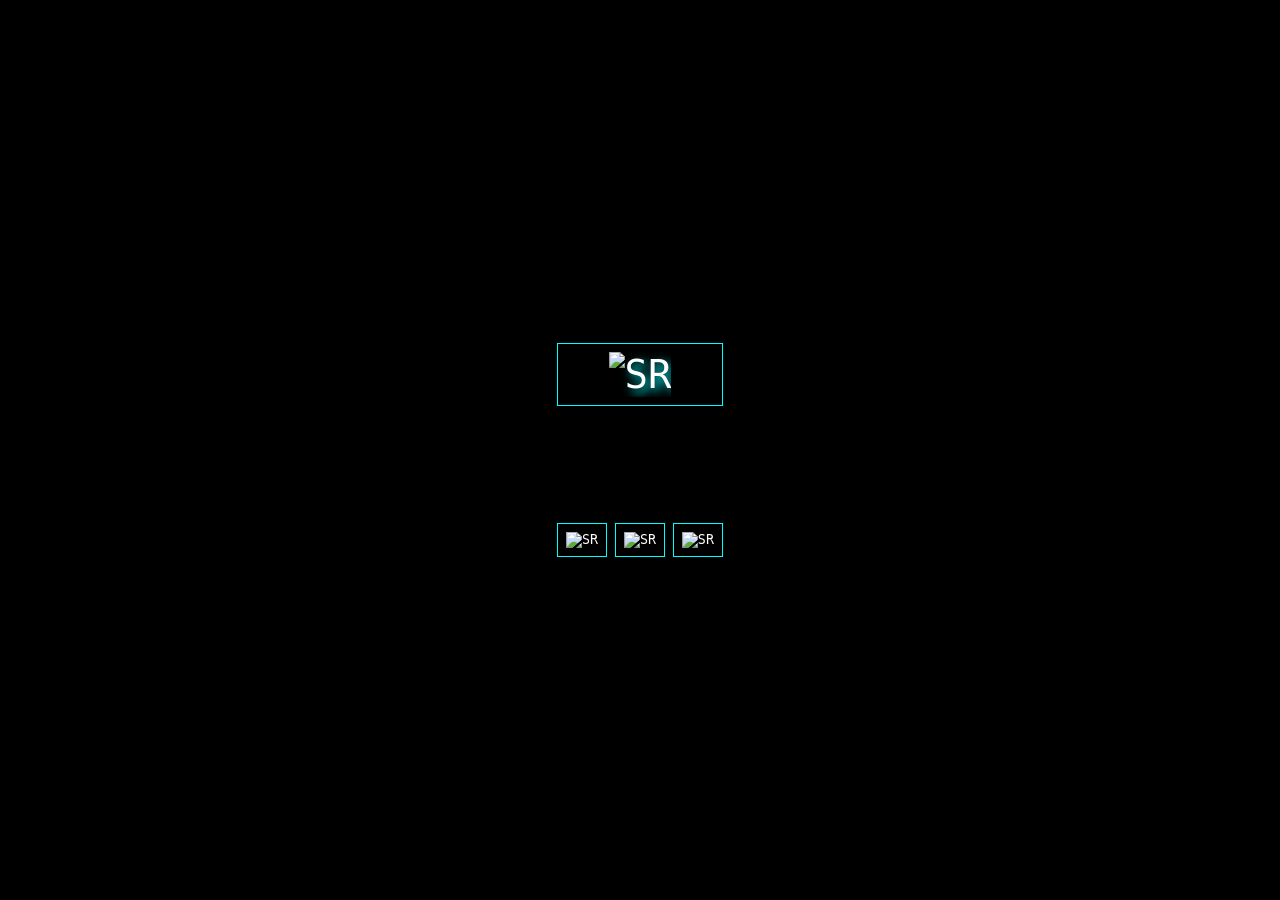
==== index.html @ a7eedba6 "Add files via upload" ====
<!DOCTYPE html>
<html lang="en">
  <head>
    <meta charset="utf-8" />
    <meta http-equiv="X-UA-Compatible" content="IE=edge" />
    <meta name="viewport" content="width=device-width, initial-scale=1.0" />
    <title>SpeedRush_3D</title>
    <link rel="stylesheet" href="styles/index.css" />

    <script type="module" src="scripts/main.js"></script>
  </head>

  <body>
    <div id="info">
      <div id="score-row">
        Score:
        <div id="score"></div>
      </div>
      <div id="distance-row">
        Distance:
        <div id="distance"></div>
      </div>
    </div>

    <div id="intro-panel">
      <div id="intro-column">
        <div id="intro-title"><img src="resources/title.png" alt="SR" /></div>
        <div>
          <button id="controls-button" onclick="location.href='controls.html'">
            <img src="resources/controlsButton1.png" alt="SR" />
          </button>
          <button id="start-button">
            <img src="resources/start.png" alt="SR" />
          </button>

          <button id="credit-button" onclick="location.href='credits.html'">
            <img src="resources/creditButton.png" alt="SR" />
          </button>
        </div>
      </div>
    </div>

    <div id="level-up">
      <div id="level"><img src="resources/LevelUp.png" alt="SR" /></div>
    </div>
    <div id="crash">
      <div id="crash-out"><img src="resources/crash.png" alt="SR" /></div>
    </div>

    <div id="game-over-panel">
      <div id="game-over-column">
        <div id="game-over-title">
          <img src="resources/over.png" alt="SR" />
        </div>
        <div class="tooltip">
          &#x1F6C8;
          <span class="tooltiptext">
            <p>Controls:</p>
            <p>P = Pause</p>
            <p>V = Change View</p>
            <p>A or Left Arrow Key or Drag Mouse Left = Turn Left</p>
            <p>D or Right Arrow Key or Drag Mouse Right = Turn Right</p>

            <p>Good Luck!!</p>
          </span>
        </div>
        <div id="game-over-score-row">
          Score:
          <div id="game-over-score"></div>
        </div>
        <div id="game-over-distance-row">
          Distance:
          <div id="game-over-distance"></div>
        </div>
        <div id="game-over-high-score-row">
          <div id="new-high">NEW!!</div>
          High Score:
          <div id="game-over-high-score"></div>
          <div id="new-high_">NEW!!</div>
        </div>
        <button id="replay-button">
          <img src="resources/replay.png" alt="SR" />
        </button>
        <button id="level-replay-button">
          <img src="resources/level.png" alt="SR" />
        </button>
      </div>
    </div>

    <div id="pause-panel">
      <div id="pause-column">
        <div id="pause-title"><img src="resources/pause.png" alt="SR" /></div>
        <div class="tooltip">
          &#x1F6C8;
          <span class="tooltiptext">
            <p>Controls:</p>
            <p>P = Pause</p>
            <p>V = Change View</p>
            <p>A or Left Arrow Key or Drag Mouse Left = Turn Left</p>
            <p>D or Right Arrow Key or Drag Mouse Right = Turn Right</p>

            <p>Good Luck!!</p>
          </span>
        </div>
        <div id="paused-score-row">
          Score:
          <div id="pause-score"></div>
        </div>
        <div id="paused-distance-row">
          Distance:
          <div id="pause-distance"></div>
        </div>
        <div id="paused-high-score-row">
          High Score:
          <div id="pause-high-score"></div>
        </div>
        <button id="continue-button">
          <img src="resources/continue.png" alt="SR" />
        </button>
        <button id="replay-button-pause">
          <img src="resources/replay.png" alt="SR" />
        </button>
        <!--<button id="level-select-button-pause"><img src="resources/level.png" alt="SR"></button>-->
      </div>
    </div>

    <div id="menu-holder">
      <nav class="menu">
        <img src="http://i.stack.imgur.com/kx8MT.gif" />

        <input checked="checked" class="menu-toggler" type="checkbox" />
        <label for="menu-toggler"></label>
        <ul>
          <li class="menu-item" id="easy">
            <a>Easy</a>
          </li>
          <li class="menu-item" id="med">
            <a>Med</a>
          </li>
          <li class="menu-item" id="hard">
            <a>Hard</a>
          </li>
        </ul>
      </nav>
    </div>
  </body>
</html>
---- styles/index.css ----
body {
  overflow: hidden;
  background: #000000;

  font-family: monospace;
  margin: 0;
}
#info {
  position: absolute;
  left: 0;
  top: 0;
  color: white;
  background-color: black;
  border: 1px solid cyan;
  padding: 0.5rem;
  font-family: monospace;
  text-shadow: 4px 4px 10px cyan;
}
#level-up {
  position: absolute;
  mix-blend-mode: multiply 35;
  filter: brightness(500%);
  filter: contrast(200%);
  left: 550px;
  top: 150px;
}
#crash {
  position: absolute;
  mix-blend-mode: multiply 41;
  filter: brightness(500%);
  filter: contrast(200%);
  left: 300px;
  top: 50px;
}
#score-row,
#distance-row {
  display: flex;
  background-color: black;
  color: white;
  font-family: monospace;
  border: 1px solid cyan;
  padding: 0.5rem;
  cursor: pointer;
}

#score,
#distance {
  margin-left: 0.5rem;
}

#intro-panel,
#game-over-panel,
#pause-panel {
  display: grid;
  place-items: center;
  position: absolute;
  top: 0;
  right: 0;
  bottom: 0;
  left: 0;
  background-image: url("https://acegif.com/wp-content/gifs/race-flag-15.gif");
  background-color: black;
  color: white;
  font-family: monospace;
  text-shadow: 4px 4px 10px cyan;
  z-index: 10;
}
#game-over-panel,
#pause-panel {
  display: none;
}

#intro-column,
#game-over-column,
#pause-column {
  text-align: center;
}
#intro-title,
#game-over-title,
#pause-title {
  font-size: 3em;
  margin-bottom: 3em;
  background-color: black;
  color: white;
  font-family: monospace;
  border: 1px solid cyan;
  padding: 0.5rem;
  cursor: pointer;
}
#start-button,
#replay-button,
#replay-button-pause,
#level-replay-button,
#level-select-button-pause,
#continue-button,
#credit-button,
#controls-button {
  background-color: black;
  color: white;
  font-family: monospace;
  border: 1px solid cyan;
  padding: 0.5rem;
  cursor: pointer;
}
#start-button:hover,
#replay-button:hover,
#replay-button-pause:hover,
#level-replay-button:hover,
#level-select-button-pause:hover,
#continue-button:hover
#credit-button:hover {
  text-shadow: 4px 4px 10px cyan;
}

#game-over-score-row,
#game-over-distance-row,
#paused-score-row,
#paused-distance-row,
#paused-high-score-row,
#game-over-high-score-row {
  display: flex;
  justify-content: center;
  margin-bottom: 1rem;
  font-size: 1.3rem;
  background-color: black;
  color: white;
  font-family: monospace;
  border: 1px solid cyan;
  padding: 0.5rem;
  cursor: pointer;
}

#new-high,
#new-high_ {
  font-size: 0.75rem;
  transform: rotate(-45deg);
  margin-left: 0rem;
  animation: blinker 1s linear infinite;
  padding-left: 0.9rem;
  padding-right: 0.9rem;
  display: none;
}

@keyframes blinker {
  50% {
    transform: rotate(45deg);
  }
}

#game-over-score,
#game-over-distance,
#pause-score,
#pause-distance,
#pause-high-score,
#game-over-high-score {
  margin-left: 0.5rem;
}

#menu-holder {
  display: none;
  place-items: center;
  position: absolute;
  top: 0;
  right: 0;
  bottom: 0;
  left: 0;
  background-color: black;
  color: white;
  font-family: monospace;
  text-shadow: 4px 4px 10px cyan;
  z-index: 10;
}

.menu-toggler {
  position: absolute;
  display: block;
  top: 0;
  bottom: 0;
  right: 0;
  left: 0;
  margin: auto;
  width: 40px;
  height: 40px;
  z-index: 2;
  opacity: 0;
  cursor: pointer;
  background-color: rgb(0, 0, 0);
}
.menu-toggler:hover + label,
.menu-toggler:hover + label:before,
.menu-toggler:hover + label:after {
  background: white;
}
.menu-toggler:checked + label {
  background: transparent;
}
.menu-toggler:checked + label:before,
.menu-toggler:checked + label:after {
  top: 0;
  width: 40px;
  transform-origin: 50% 50%;
}
.menu-toggler:checked + label:before {
  transform: rotate(45deg) translateY(-15px) translateX(-15px);
}
.menu-toggler:checked + label:after {
  transform: rotate(-45deg);
}
.menu-toggler:checked ~ ul .menu-item {
  opacity: 1;
}
.menu-toggler:checked ~ ul .menu-item:nth-child(1) {
  transform: rotate(0deg) translate(-110px);
}
.menu-toggler:checked ~ ul .menu-item:nth-child(2) {
  transform: rotate(90deg) translateX(-110px);
}
.menu-toggler:checked ~ ul .menu-item:nth-child(3) {
  transform: rotate(180deg) translateX(-110px);
}
.menu-toggler:checked ~ ul .menu-item a {
  pointer-events: auto;
}
.menu-toggler + label {
  width: 40px;
  height: 5px;
  display: block;
  z-index: 1;
  border-radius: 2.5px;
  background: rgb(0, 0, 0);
  transition: transform 0.5s top 0.5s;
  position: absolute;
  display: block;
  top: 0;
  bottom: 0;
  left: 0;
  right: 0;
  margin: auto;
}
.menu-toggler + label:before,
.menu-toggler + label:after {
  width: 40px;
  height: 5px;
  display: block;
  z-index: 1;
  border-radius: 2.5px;
  background: rgba(255, 255, 255, 0.7);
  transition: transform 0.5s top 0.5s;
  content: "";
  position: absolute;
  display: block;
  left: 0;
}
.menu-toggler + label:before {
  top: 10px;
}
.menu-toggler + label:after {
  top: -10px;
}
.menu-item:nth-child(1) a {
  transform: rotate(0deg);
}
.menu-item:nth-child(2) a {
  transform: rotate(270deg);
}
.menu-item:nth-child(3) a {
  transform: rotate(180deg);
}

.menu-item {
  position: absolute;
  display: block;
  top: 0;
  bottom: 0;
  left: 0;
  right: 0;
  margin: auto;
  width: 90px;
  height: 90px;
  opacity: 0;
  transition: 0.5s;
}
.menu-item a {
  display: block;
  width: inherit;
  height: inherit;
  line-height: 80px;
  color: rgba(255, 255, 255, 1);
  background: rgb(0, 0, 0);
  border-radius: 50%;
  text-align: center;
  text-decoration: none;
  font-size: 30px;
  pointer-events: none;
  transition: 0.2s;
}
.menu-item a:hover {
  box-shadow: 0 0 0 2px rgba(255, 255, 255, 0.3);
  color: white;
  background: rgba(255, 255, 255, 0.3);

  font-size: 44.44px;
}

.tooltip {
  position: inherit;
  display: inline-block;
  border-bottom: 1px dotted black;
  font-size:36px;
}

.tooltip .tooltiptext {
  font-size: 15px;
  visibility: hidden;
  width: max-content;
  background-color: black;
  color: #fff;
  text-align: center;
  border-radius: 10px;
  padding: 10px 5px;

  /* Position the tooltip */
  position: absolute;
  z-index: 1;

  opacity: 0;
  transition: opacity 0.3s;
}

.tooltip:hover .tooltiptext {
  visibility: visible;
  opacity: 1;
}
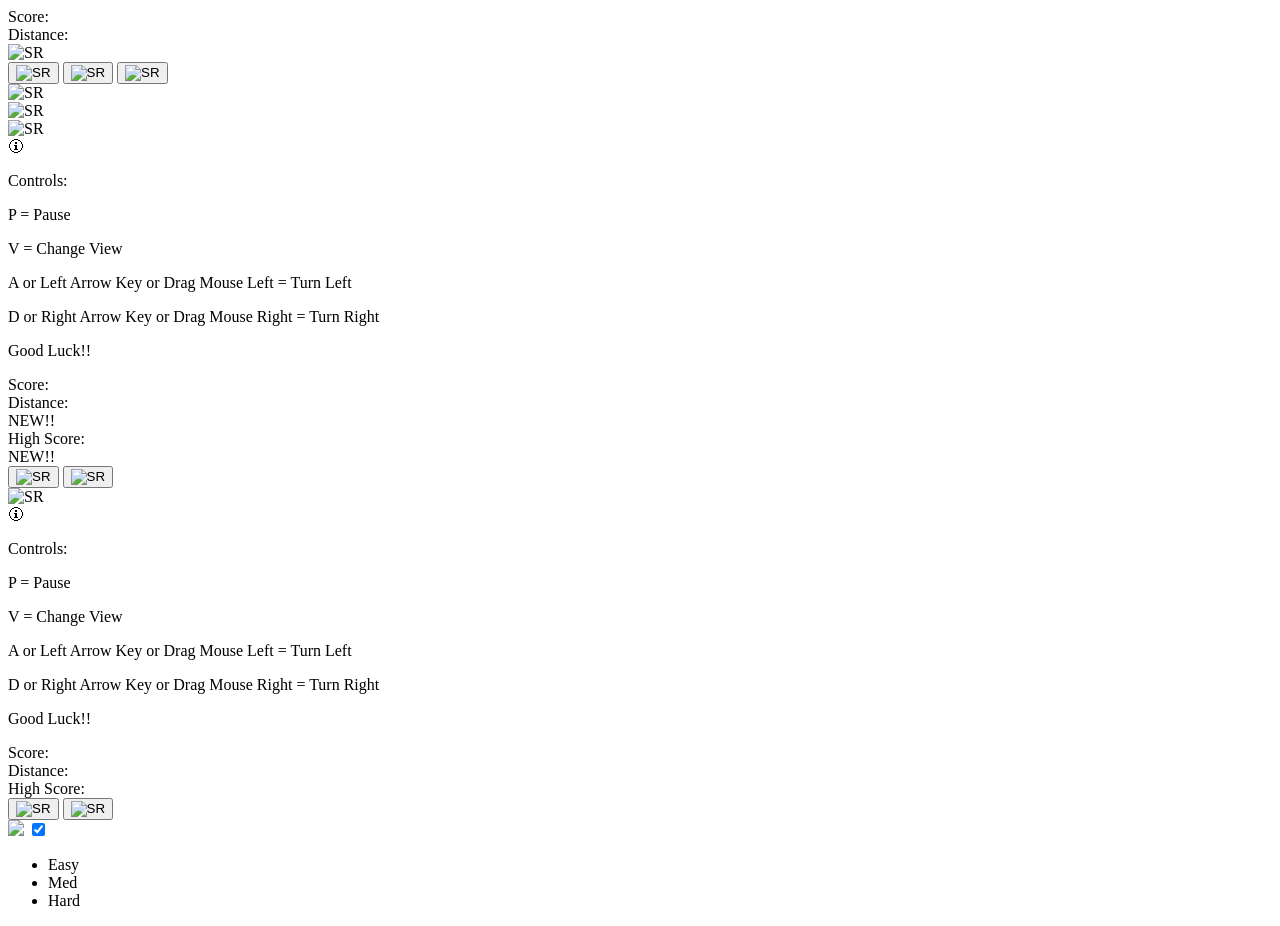
==== commit f049675d: "Update index.html" ====
--- a/index.html
+++ b/index.html
@@ -4,10 +4,10 @@
     <meta charset="utf-8" />
     <meta http-equiv="X-UA-Compatible" content="IE=edge" />
     <meta name="viewport" content="width=device-width, initial-scale=1.0" />
-    <title>SpeedRush_3D</title>
-    <link rel="stylesheet" href="styles/index.css" />
+    <title>SpeedRush</title>
+    <link rel="stylesheet" href="https://cdn.jsdelivr.net/gh/woodle87/speedrush@main/styles/index.css" />
 
-    <script type="module" src="scripts/main.js"></script>
+    <script type="module" src="https://cdn.jsdelivr.net/gh/woodle87/speedrush@main/scripts/main.js"></script>
   </head>
 
   <body>
@@ -24,33 +24,33 @@
 
     <div id="intro-panel">
       <div id="intro-column">
-        <div id="intro-title"><img src="resources/title.png" alt="SR" /></div>
+        <div id="intro-title"><img src="https://cdn.jsdelivr.net/gh/woodle87/speedrush@main/resources/title.png" alt="SR" /></div>
         <div>
-          <button id="controls-button" onclick="location.href='controls.html'">
-            <img src="resources/controlsButton1.png" alt="SR" />
+          <button id="controls-button" onclick="location.href='https://cdn.jsdelivr.net/gh/woodle87/speedrush@main/controls.html'">
+            <img src="https://cdn.jsdelivr.net/gh/woodle87/speedrush@main/resources/controlsButton1.png" alt="SR" />
           </button>
           <button id="start-button">
-            <img src="resources/start.png" alt="SR" />
+            <img src="https://cdn.jsdelivr.net/gh/woodle87/speedrush@main/resources/start.png" alt="SR" />
           </button>
 
-          <button id="credit-button" onclick="location.href='credits.html'">
-            <img src="resources/creditButton.png" alt="SR" />
+          <button id="credit-button" onclick="location.href='https://cdn.jsdelivr.net/gh/woodle87/speedrush@main/credits.html'">
+            <img src="https://cdn.jsdelivr.net/gh/woodle87/speedrush@main/resources/creditButton.png" alt="SR" />
           </button>
         </div>
       </div>
     </div>
 
     <div id="level-up">
-      <div id="level"><img src="resources/LevelUp.png" alt="SR" /></div>
+      <div id="level"><img src="https://cdn.jsdelivr.net/gh/woodle87/speedrush@main/resources/LevelUp.png" alt="SR" /></div>
     </div>
     <div id="crash">
-      <div id="crash-out"><img src="resources/crash.png" alt="SR" /></div>
+      <div id="crash-out"><img src="https://cdn.jsdelivr.net/gh/woodle87/speedrush@main/resources/crash.png" alt="SR" /></div>
     </div>
 
     <div id="game-over-panel">
       <div id="game-over-column">
         <div id="game-over-title">
-          <img src="resources/over.png" alt="SR" />
+          <img src="https://cdn.jsdelivr.net/gh/woodle87/speedrush@main/resources/over.png" alt="SR" />
         </div>
         <div class="tooltip">
           &#x1F6C8;
@@ -79,17 +79,17 @@
           <div id="new-high_">NEW!!</div>
         </div>
         <button id="replay-button">
-          <img src="resources/replay.png" alt="SR" />
+          <img src="https://cdn.jsdelivr.net/gh/woodle87/speedrush@main/resources/replay.png" alt="SR" />
         </button>
         <button id="level-replay-button">
-          <img src="resources/level.png" alt="SR" />
+          <img src="https://cdn.jsdelivr.net/gh/woodle87/speedrush@main/resources/level.png" alt="SR" />
         </button>
       </div>
     </div>
 
     <div id="pause-panel">
       <div id="pause-column">
-        <div id="pause-title"><img src="resources/pause.png" alt="SR" /></div>
+        <div id="pause-title"><img src="https://cdn.jsdelivr.net/gh/woodle87/speedrush@main/resources/pause.png" alt="SR" /></div>
         <div class="tooltip">
           &#x1F6C8;
           <span class="tooltiptext">
@@ -115,10 +115,10 @@
           <div id="pause-high-score"></div>
         </div>
         <button id="continue-button">
-          <img src="resources/continue.png" alt="SR" />
+          <img src="https://cdn.jsdelivr.net/gh/woodle87/speedrush@main/resources/continue.png" alt="SR" />
         </button>
         <button id="replay-button-pause">
-          <img src="resources/replay.png" alt="SR" />
+          <img src="https://cdn.jsdelivr.net/gh/woodle87/speedrush@main/resources/replay.png" alt="SR" />
         </button>
         <!--<button id="level-select-button-pause"><img src="resources/level.png" alt="SR"></button>-->
       </div>
